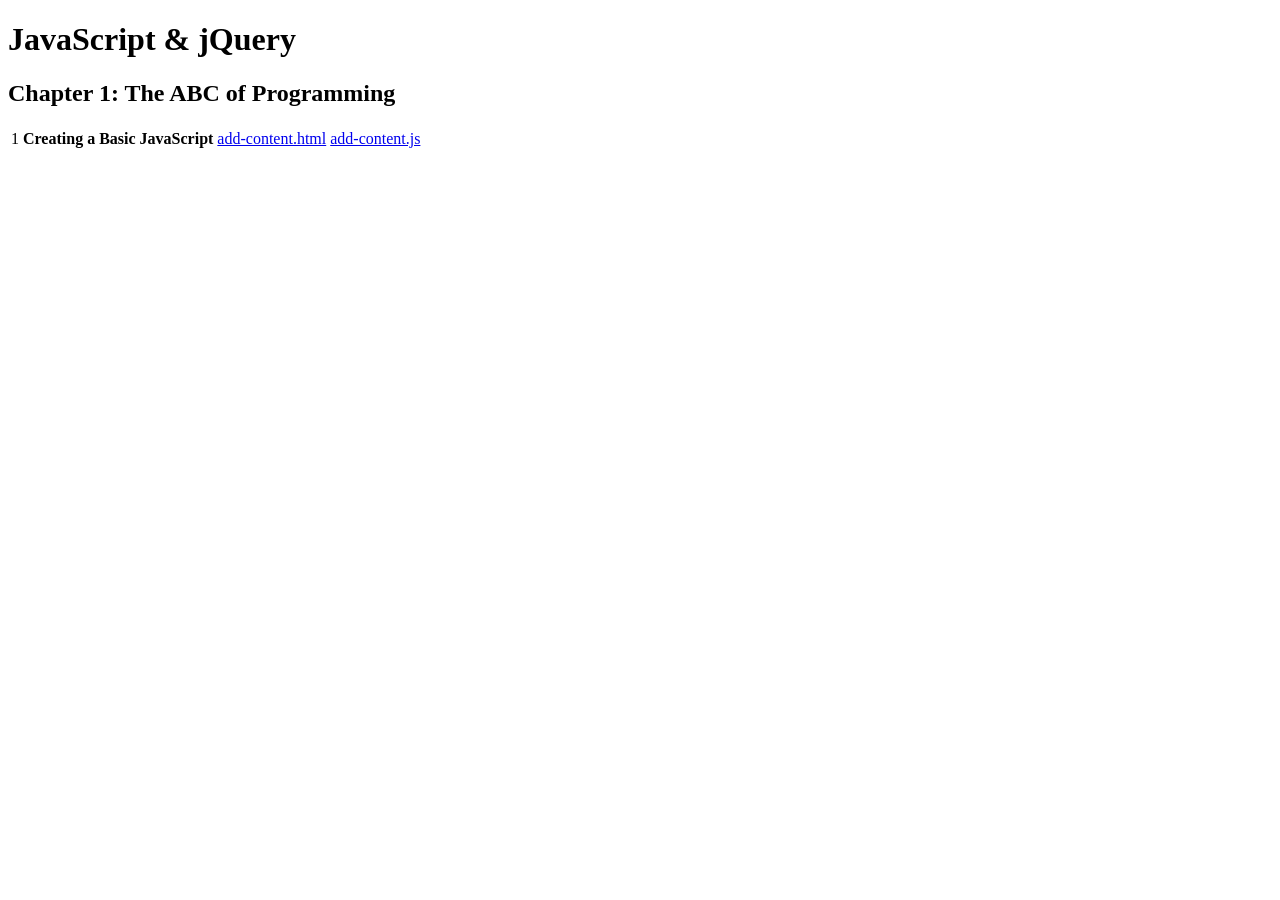
==== c01/index.html @ 7f320635 "Initial Add index.html" ====
<!DOCTYPE html>
<html>
  <head>
    <title>JavaScript &amp; jQuery - Chapter 1: The ABC of Programming</title>
    <link rel="stylesheet" type="text/css" href="css/index.css" />
  </head>
  <body>
    <h1 id="header">JavaScript &amp; jQuery</h1>
    <h2>Chapter 1: The ABC of Programming</h2>
    <table>
      <tr>
        <td>1</td>
        <td><strong>Creating a Basic JavaScript</strong></td>
        <td><a href="add-content.html">add-content.html</a></td>
        <td><a href="js/add-content.js">add-content.js</a></td>
      </tr>
    </table>
  </body>
</html>
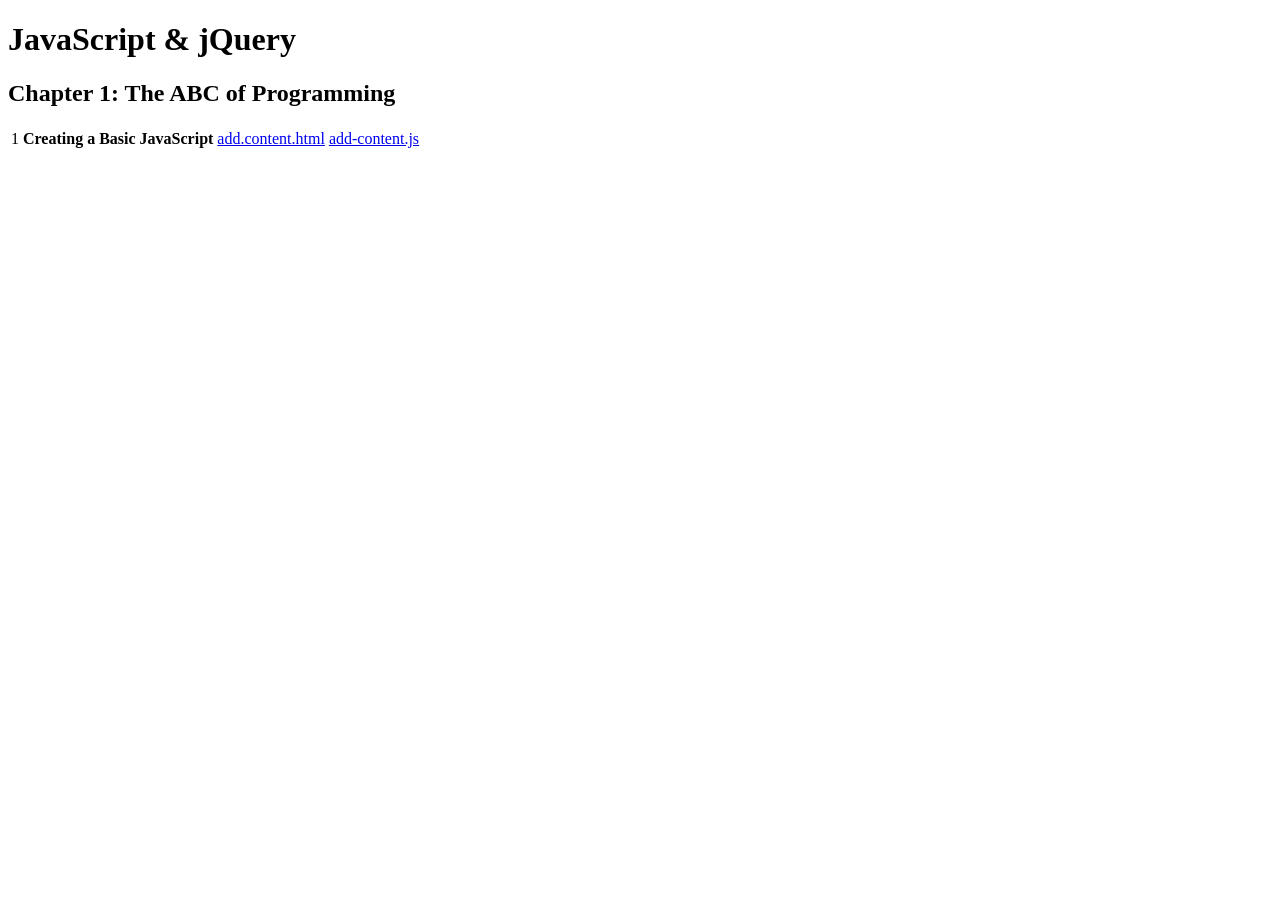
==== commit 2c544449: "updated link" ====
--- a/c01/index.html
+++ b/c01/index.html
@@ -11,7 +11,7 @@
       <tr>
         <td>1</td>
         <td><strong>Creating a Basic JavaScript</strong></td>
-        <td><a href="add-content.html">add-content.html</a></td>
+        <td><a href="add.content.html">add.content.html</a></td>
         <td><a href="js/add-content.js">add-content.js</a></td>
       </tr>
     </table>
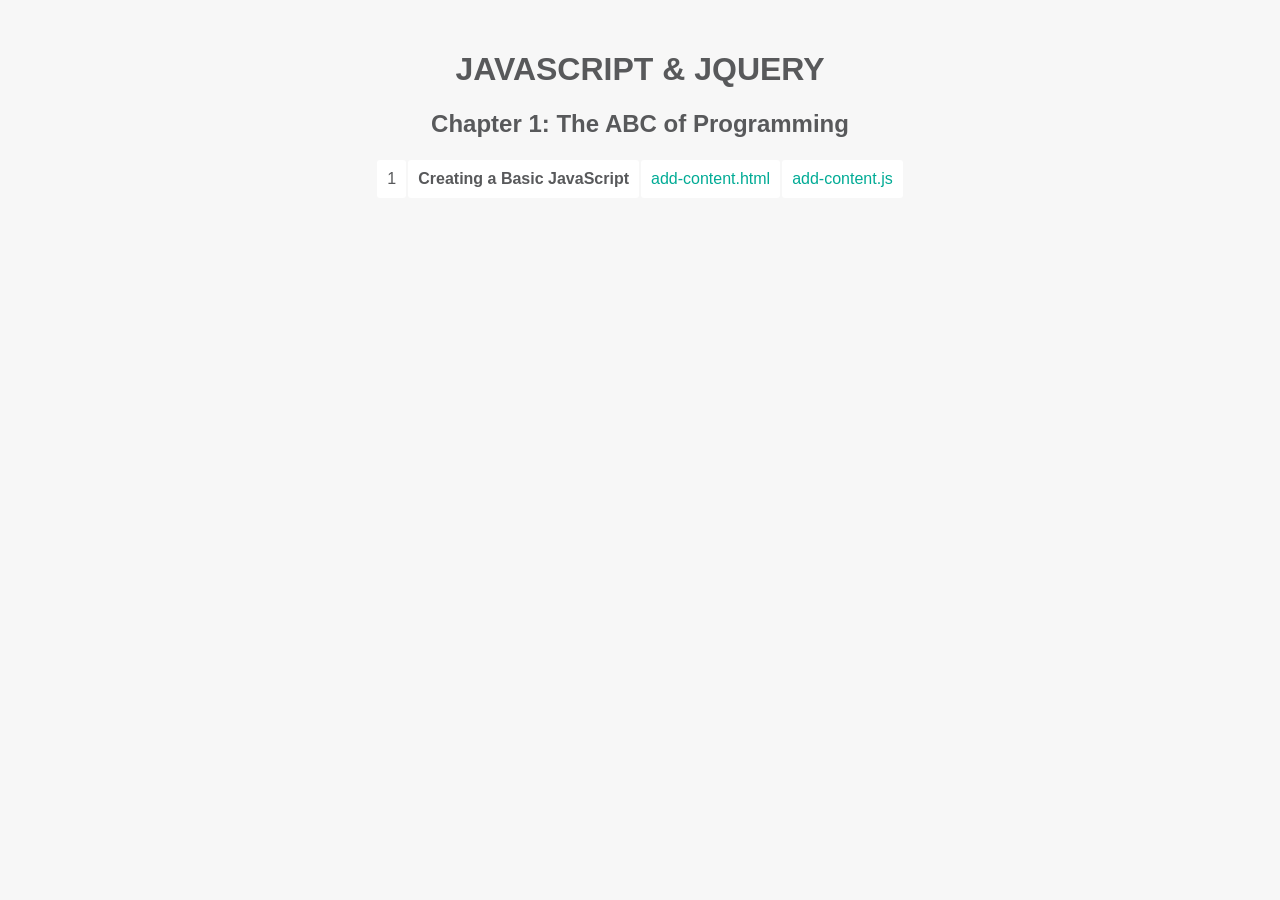
==== commit 7e0265cc: "Added images and updated script element" ====
--- a/c01/index.html
+++ b/c01/index.html
@@ -11,7 +11,7 @@
       <tr>
         <td>1</td>
         <td><strong>Creating a Basic JavaScript</strong></td>
-        <td><a href="add.content.html">add.content.html</a></td>
+        <td><a href="add-content.html">add-content.html</a></td>
         <td><a href="js/add-content.js">add-content.js</a></td>
       </tr>
     </table>
--- a/c01/css/index.css
+++ b/c01/css/index.css
@@ -0,0 +1,35 @@
+body {
+    font-family: Gotham, Helvetica, Arial, sans-serif;
+    color: #58595B;
+    margin: 0px auto;
+    padding: 30px;
+    background: #f7f7f7;
+    text-align: center;}
+  
+  h1 {
+     text-transform: uppercase;}
+  
+  h3 {
+      color: #00ab95;}
+  
+  a {
+    color: #00ab95;
+    text-decoration: none;}
+  
+  a:hover {
+    color: #ed6c7b;}
+  
+  table {
+    padding: 0px;
+    margin-left:auto; 
+    margin-right:auto;}
+  
+  td {
+    border-radius: 3px;
+    background-color: #fff;
+    padding: 10px;
+    margin-bottom: 3px;
+    text-align: left;}
+  
+  .blank {
+    background: #f7f7f7;}
